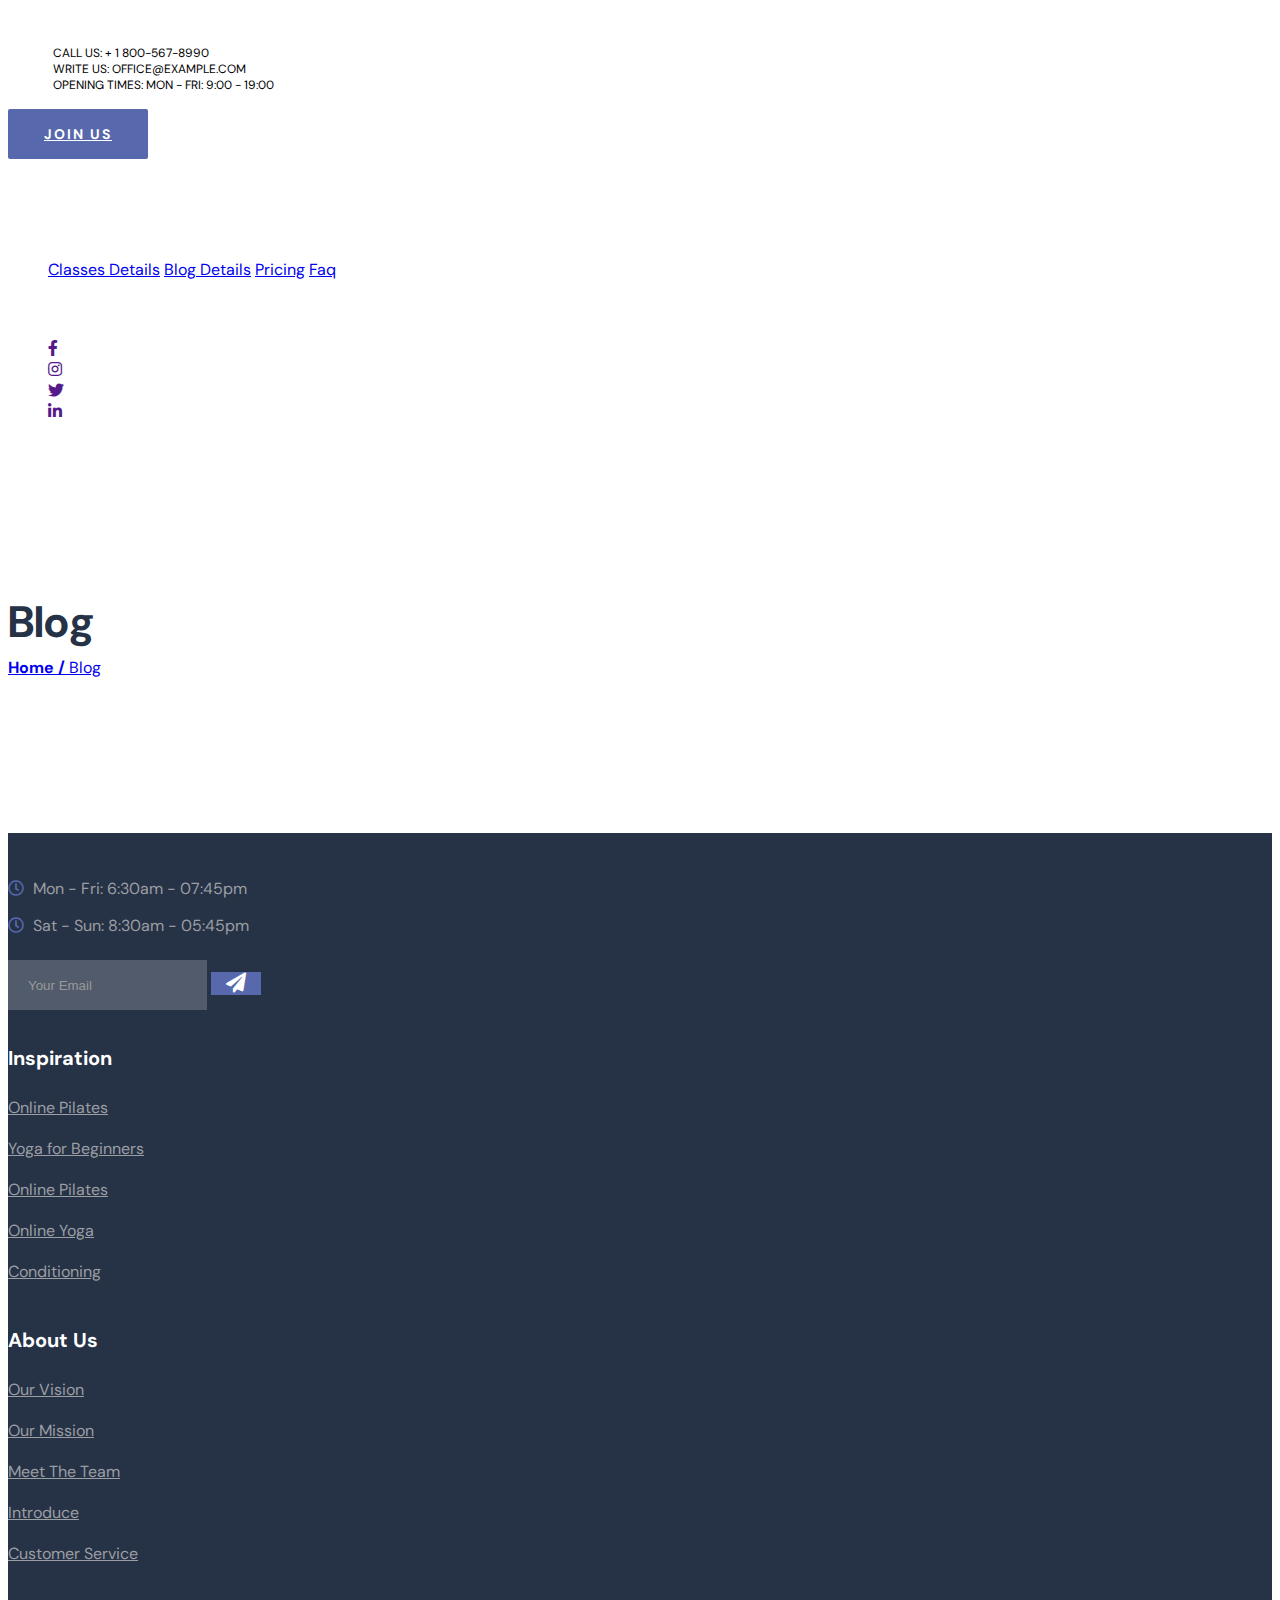
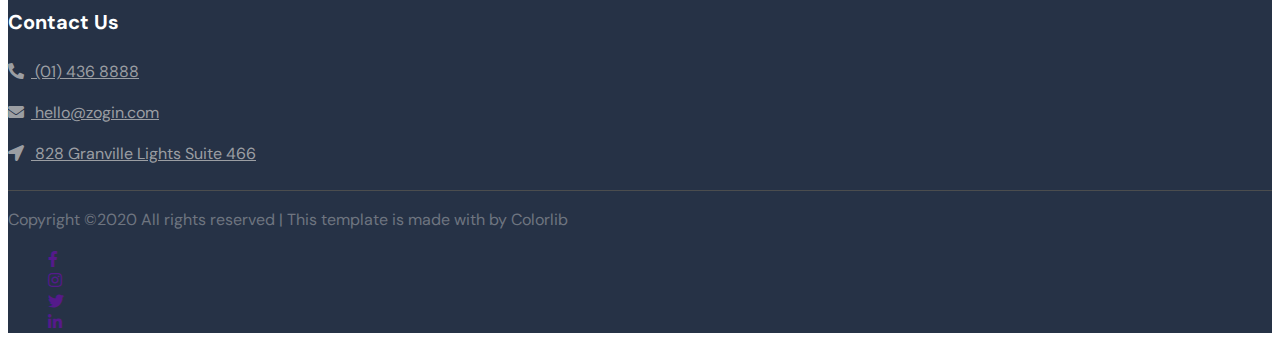
==== app/Views/blog.html @ 2ddeaa08 "blog section" ====
<!DOCTYPE html>
<html lang="en">

<head>
    <meta charset="UTF-8">
    <meta name="viewport" content="width=device-width, initial-scale=1.0">
    <title>home</title>
    <link rel="stylesheet" href="https://cdnjs.cloudflare.com/ajax/libs/font-awesome/5.13.0/css/all.min.css">
    <link
        href="https://fonts.googleapis.com/css2?family=DM+Sans:ital,wght@0,400;0,500;0,700;1,400;1,500;1,700&display=swap"
        rel="stylesheet">
    <link rel="stylesheet" href="/assets/css/bootstrap.css">
    <link rel="stylesheet" href="/assets/css/style.css">
</head>

<body>
    <header>
        <!-- HEADER TOP -->
        <div class="top-header container-fluid py-4">
            <div class="container">
                <div class="row justify-content-between align-items-center">
                    <img src="/assets/img/logo.webp" alt="">
                    <ul class="top-list row m-0">
                        <li>CALL US: + 1 800-567-8990</li>
                        <li>WRITE US: OFFICE@EXAMPLE.COM</li>
                        <li>OPENING TIMES: MON - FRI: 9:00 - 19:00</li>
                    </ul>
                    <a class="button" href="">JOIN US</a>
                </div>
            </div>
        </div>
        <div class="breadcrumb-about bg-cover-all container-fluid text-white">
            <!-- NAVIGATION links -->
            <nav class="container">
                <div class="row justify-content-between align-items-center py-3">
                    <ul class="col-8 row justify-content-between">
                        <li class="nav-item active">
                            <a class="nav-link" href="/app/Views/home.html">Home </a>
                        </li>
                        <li class="nav-item">
                            <a class="nav-link" href="/app/Views/about.html">About </a>
                        </li>
                        <li class="nav-item">
                            <a class="nav-link" href="/app/Views/classes.html">Classes</a>
                        </li>
                        <li class="nav-item dropdown">
                            <a class="nav-link dropdown-toggle" href="#" id="navbarDropdown" role="button"
                                data-toggle="dropdown" aria-haspopup="true" aria-expanded="false">
                                Pages
                            </a>
                            <div class="dropdown-menu" aria-labelledby="navbarDropdown">
                                <a class="dropdown-item" href="/app/Views/pages/classes-details.html">Classes
                                    Details</a>
                                <a class="dropdown-item" href="/app/Views/pages/blog-details.html">Blog Details</a>
                                <a class="dropdown-item" href="/app/Views/pages/pricing.html">Pricing</a>
                                <a class="dropdown-item" href="/app/Views/pages/faq.html">Faq</a>
                            </div>
                        </li>
                        <li class="nav-item">
                            <a class="nav-link" href="/app/Views/blog.html">Blog <span
                                class="sr-only">(current)</span></a>
                        </li>
                        <li class="nav-item">
                            <a class="nav-link" href="/app/Views/contact.html">Contact</a>
                        </li>
                    </ul>
                    <!-- SOCIAL icons -->
                    <ul class="col-3 row justify-content-end">
                        <li>
                            <a class="pl-4 text-white" href=""><i class="fab fa-facebook-f"></i></a>
                        </li>
                        <li>
                            <a class="pl-4 text-white" href=""><i class="fab fa-instagram"></i></a>
                        </li>
                        <li>
                            <a class="pl-4 text-white" href=""><i class="fab fa-twitter"></i></i></a>
                        </li>
                        <li>
                            <a class="pl-4 text-white" href=""><i class="fab fa-linkedin-in"></i></i></a>
                        </li>
                    </ul>
                </div>
                <!-- BREADCRUMB -->
                <div class="breadcrumb-text text-center py-150">
                    <h3 class="text-white">Blog</h3>
                    <div class="breadcrumb-link">
                        <a class="text-white" href="/app/Views/home.html">Home / <span>Blog</span></a>
                    </div>
                </div>
            </nav>
        </div>
    </header>
    <main>
        <!-- Blog -->
        <section class="fluid">
            <div class="container">
                <div class="row">
                    <!-- SIDE MENIU -->
                    <div class="col">

                    </div>
                    <div class="col"></div>
                    <div class="col"></div>
                </div>
                
            </div>
        </section>
    </main>
    <footer class="container-fluid pt-5">
        <div class="container">
            <div class="row pb-5">
                <div class="col-4">
                    <img class="mb-3 mt-3" src="/assets/img/footer-logo.webp" alt="">
                    <ul class="time-list my-3">
                        <li><i class="far fa-clock"></i> Mon - Fri: 6:30am - 07:45pm</li>
                        <li><i class="far fa-clock"></i> Sat - Sun: 8:30am - 05:45pm</li>
                    </ul>
                    <form class="mt-5" action="">
                        <div class="input-group w-100">
                            <input class="footer-form form-control" type="text" placeholder="Your Email">
                            <button class="btn-send"><i class="fas fa-paper-plane"></i></button>
                        </div>
                    </form>
                </div>
                <div class="footer-col col ml-5">
                    <h5>Inspiration</h5>
                    <ul>
                        <li><a href="">Online Pilates</a></li>
                        <li><a href="">Yoga for Beginners</a></li>
                        <li><a href="">Online Pilates</a></li>
                        <li><a href="">Online Yoga</a></li>
                        <li><a href="">Conditioning</a></li>
                    </ul>
                </div>
                <div class="footer-col col">
                    <h5>About Us</h5>
                    <ul>
                        <li><a href="">Our Vision</a></li>
                        <li><a href="">Our Mission</a></li>
                        <li><a href="">Meet The Team</a></li>
                        <li><a href="">Introduce</a></li>
                        <li><a href="">Customer Service</a></li>
                    </ul>
                </div>
                <div class="footer-col col">
                    <h5>Contact Us</h5>
                    <ul>
                        <li><a href=""><i class="fas fa-phone-alt"></i> (01) 436 8888</a></li>
                        <li><a href=""><i class="fas fa-envelope"></i> hello@zogin.com</a></li>
                        <li><a href=""><i class="fas fa-location-arrow"></i> 828 Granville Lights Suite 466</a></li>
                    </ul>
                </div>
            </div>
            <div class="line"></div>
            <div class="row justify-content-between">
                <p class="col-8 pt-3 pb-1">Copyright ©2020 All rights reserved | This template is made with by
                    Colorlib
                </p>
                <!-- SOCIAL -->
                <ul class="col-3 pt-3 pb-1 row">
                    <li>
                        <a class="px-3 text-white" href=""><i class="fab fa-facebook-f"></i></a>
                    </li>
                    <li>
                        <a class="px-3 text-white" href=""><i class="fab fa-instagram"></i></a>
                    </li>
                    <li>
                        <a class="px-3 text-white" href=""><i class="fab fa-twitter"></i></i></a>
                    </li>
                    <li>
                        <a class="px-3 text-white" href=""><i class="fab fa-linkedin-in"></i></i></a>
                    </li>
                </ul>
            </div>
        </div>
    </footer>
    <script src="/assets/js/jquery.js"></script>
    <script src="/assets/js/bootstrap.bundle.js"></script>
</body>

</html>
---- assets/css/style.css ----
* {
    box-sizing: border-box;
}

body {
    font-family: 'DM Sans', sans-serif;
}

h2 {
    font-size: 70px;
}

h3 {
    font-size: 44px;
    font-weight: 400;
    color: #263246;
    margin: 34px 0 30px;
}

h4 {
    font-size: 24px;
    color: #001943;
    font-weight: 400;
}

h5 {
    color: #263246;
    font-size: 20px;
    margin: 35px 0px 12px;
}

p {
    font-size: 16px;
    color: #6e7580;
    line-height: 26px;
}

.mb-20 {
    margin-bottom: 20px;
}

.mr-20 {
    margin-right: 20px;
}

.w-60 {
    width: 60%;
}

.w-85 {
    width: 85%;
}

.h-80 {
    height: 80%;
}

.h-400 {
    height: 400px;
}

.pt-100 {
    padding-top: 100px;
}

.pt-1000 {
    padding-top: 700px;
}

.py-150 {
    padding: 155px 0;
}

.py-60 {
    padding: 60px 0;
}

.pb-80 {
    padding-bottom: 80px;
}

.mt-80 {
    margin-top: 80px;
}

.bg-cover-all {
    background-position: center;
    background-size: cover;
    background-repeat: no-repeat;
}

ul {
    list-style: none;
}

.bg-blue {
    background: #5768ad;
}

/* ENTER page css */

#enter-site {
    width: 100%;
    height: 100vh;
    background-image: url("/assets/img/hero-1.webp");
    filter: blur(8px);
}

.enter-icon {
    height: 300px;
    width: 300px;
    left: 50%;
    margin-left: -150px;
    top: 50%;
    margin-top: -150px;
}

/* Header style */

.hero {
    background-image: url("/assets/img/hero-1.webp");
    height: 870px;
}

.hero-text span {
    font-size: 16px;
    font-weight: 700;
    letter-spacing: 4px;
    text-transform: uppercase;
}

.nav-link {
    padding: 0;
}

.nav-link:hover {
    color: #fff;
    position: relative;
}

.nav-link:hover::before {
    position: absolute;
    left: 0;
    bottom: -5px;
    content: "";
    width: 100%;
    height: 2px;
    background-color: #fff;
}

.nav-link {
    color: #fff;
    font-size: 16px;
    font-weight: 700;
    text-transform: uppercase;
}

.button {
    display: inline-block;
    padding: 16px 36px;
    font-size: 14px;
    letter-spacing: 2px;
    font-weight: 700;
    text-transform: uppercase;
    color: #fff;
    background-color: #5768ad;
    border-radius: 2px;
}

.top-list li {
    font-size: 12px;
    margin: 0 5px;
}

.prev-style {
    left: -70px;
    width: 100px;
    position: absolute;


}

.prev-style span {
    font-size: 20px;
    width: 46px;
    height: 46px;
    background-image: none;
    background-color: rgba(255, 255, 255, 0.3);
    display: flex;
    justify-content: center;
    align-items: center;
}

.next-style {
    right: -70px;
    width: 100px;
    position: absolute;
}

.next-style span {
    font-size: 20px;
    width: 46px;
    height: 46px;
    background-image: none;
    background-color: rgba(255, 255, 255, 0.3);
    display: flex;
    justify-content: center;
    align-items: center;
}

/* HOME about  */

.span-blue {
    color: #404d80;
}

/* HOME services  */

.services-item {
    background-color: #fff;
    padding: 40px 15px 60px;
    border-radius: 10px;
    box-shadow: 0 0 65px rgba(12, 26, 39, .05);
}

/* HOME classes */

.classes-img {
    position: relative;
    height: 240px;
    width: 100%;
}

.classes-img span {
    position: absolute;
    left: 0;
    top: 10px;
    color: #fff;
    background-color: #5768ad;
    font-size: 14px;
    padding: 7px 16px 4px;
}

.classes-item-text a {
    text-decoration: none;
}

.button-join {
    display: inline-block;
    font-weight: 700;
    color: #5768ad;
    background-color: #fff;
    padding: 10px 20px;
    border: 1px solid rgba(155, 158, 163, .2);
}

.button-join:hover {
    background-color: #5768ad;
    color: #fff;
    border-color: #5768ad;
}

.classes-item {
    box-shadow: 0 0 65px rgba(12, 26, 39, .05);
}

.appointment-form {
    padding: 0 100px;
}

input[type="text"],
input[type="email"],
.select {
    height: 50px;
    padding-left: 20px !important;
}

input[type="text"],
input[type="email"],
.select,
.textarea {
    background-color: rgba(255, 255, 255, .2);
    border: none;
}

.select:hover {
    color: #fff;
    background-color: rgba(255, 255, 255, .2);
}

.select {
    color: #fff;
}

::placeholder {
    color: #fff !important;
}

.submit {
    font-weight: 700;
    text-transform: uppercase;
    color: #5768ad;
    background-color: #fff;
    border: none;
    border-radius: 2px;
    padding: 13px 35px;
}

/* HOME testimonial */

.testimonial-item p {
    display: block;
    color: #263246;
    font-size: 36px;
    line-height: 48px;
}

.testimonial-item h5 {
    margin: 15px 0 15px;
}

.testimonial-item h5 span {
    font-size: 18px;
    color: #9b9ea3;
    font-weight: 400;
}

.testimonial-item::before {
    position: absolute;
    left: 0;
    right: 0;
    content: '"';
    color: #5768ad;
    font-size: 160px;
    line-height: 119px;
    margin: 0 auto;
}

.carousel-indicators li {
    background-color: #8a8a9e;
    width: 9px;
    height: 9px;
    border-radius: 50%;
    margin: 0 20px 0 0;
}

/* FOOTER section */

footer {
    background: #263246;
}

.time-list {
    color: #9b9ea3;
    line-height: 37px;
    font-size: 16px;
    list-style: none;
    margin-left: 0;
    padding-left: 0;
}

.time-list li i {
    margin-right: 5px;
    color: #5768ad;
}

.btn-send {
    font-size: 20px;
    color: #fff;
    background-color: #5768ad;
    padding: 0 15px;
    border: none;
}

.footer-form::placeholder {
    color: #999 !important;
}

.footer-col h5 {
    color: #fff;
}

.footer-col ul {
    padding: 0;
}

.footer-col ul li {
    padding: 10px 0;
}

.footer-col ul li a {
    color: #9b9ea3;
}

.footer-col ul li a i {
    margin-right: 7px;
}

.line {
    background: #4b4d4e;
    width: 100%;
    height: 1px;
}

/* ABOUT PAGE */

.breadcrumb-link a:hover {
    text-decoration: none !important;
}

.breadcrumb-about {
    background-image: url("/assets/img/breadcrumb.jpg");
}

.breadcrumb-text h3 {
    font-weight: 700;
    margin: 0 0 6px;
}

.breadcrumb-text div a {
    font-weight: 700;
}

.breadcrumb-text div a span {
    font-weight: 400;
}

.about-sec::before {
    background-image: url("/assets/img/background-left.png");
    position: absolute;
    content: "";
    left: -447px;
    top: -144px;
    width: 990px;
    height: 1008px;
    z-index: -1;
}

.about-bar p {
    font-weight: 700;
    color: #212529;
}

.progress {
    height: 8px;
}

.progress-bar {
    background-color: #5768ad;
}

.progress-number {
    display: block;
    position: relative;
    top: 0;
    right: 0;
    color: #fff;
    background-color: #5768ad;
    padding: 1px 11px;
    border-radius: 11px;
}

.number-position-1 {
    right: 54px;
}

.progress-number::after {
    position: absolute;
    color: #5768ad;
    width: 20px;
    height: 20px;
    top: 18px;
    right: 20px;
    content: "\25B2";
    transform: rotate(180deg);
}

.about-img {
    top: -30px;
}

.bg-img-right {
    position: relative;
    overflow: hidden;
}

.bg-img-right::before {
    background-image: url("/assets/img/background-right.png");
    background-repeat: no-repeat;
    position: absolute;
    content: "";
    right: -120px;
    bottom: -120px;
    width: 459px;
    height: 504px;
    z-index: 0;
}

/* team corosel */

.team-card {
    padding: 85px 35px 80px;
}

.team-img {
    right: 10px;
    top: -50px;
}

/* couner */

.counter-bg {
    background: url("/assets/img/counter-bg.jpg");
    width: 100%;
    height: 240px;
}

/* classes */

.filter-form {
    box-shadow: 0px 10px 20px rgba(35, 37, 43, 0.1);
}

.button-search {
    padding: 9px 12px;
}

.classes-pages button {
    margin: 0 8px;
    font-weight: 700;
    color: #9b9ea3;
    width: 40px;
    height: 40px;
    border-radius: 50%;
    border: solid 1px #d4d4d4;
}

.classes-pages button:hover {
    color: #fff;
    background: #5768ad
}
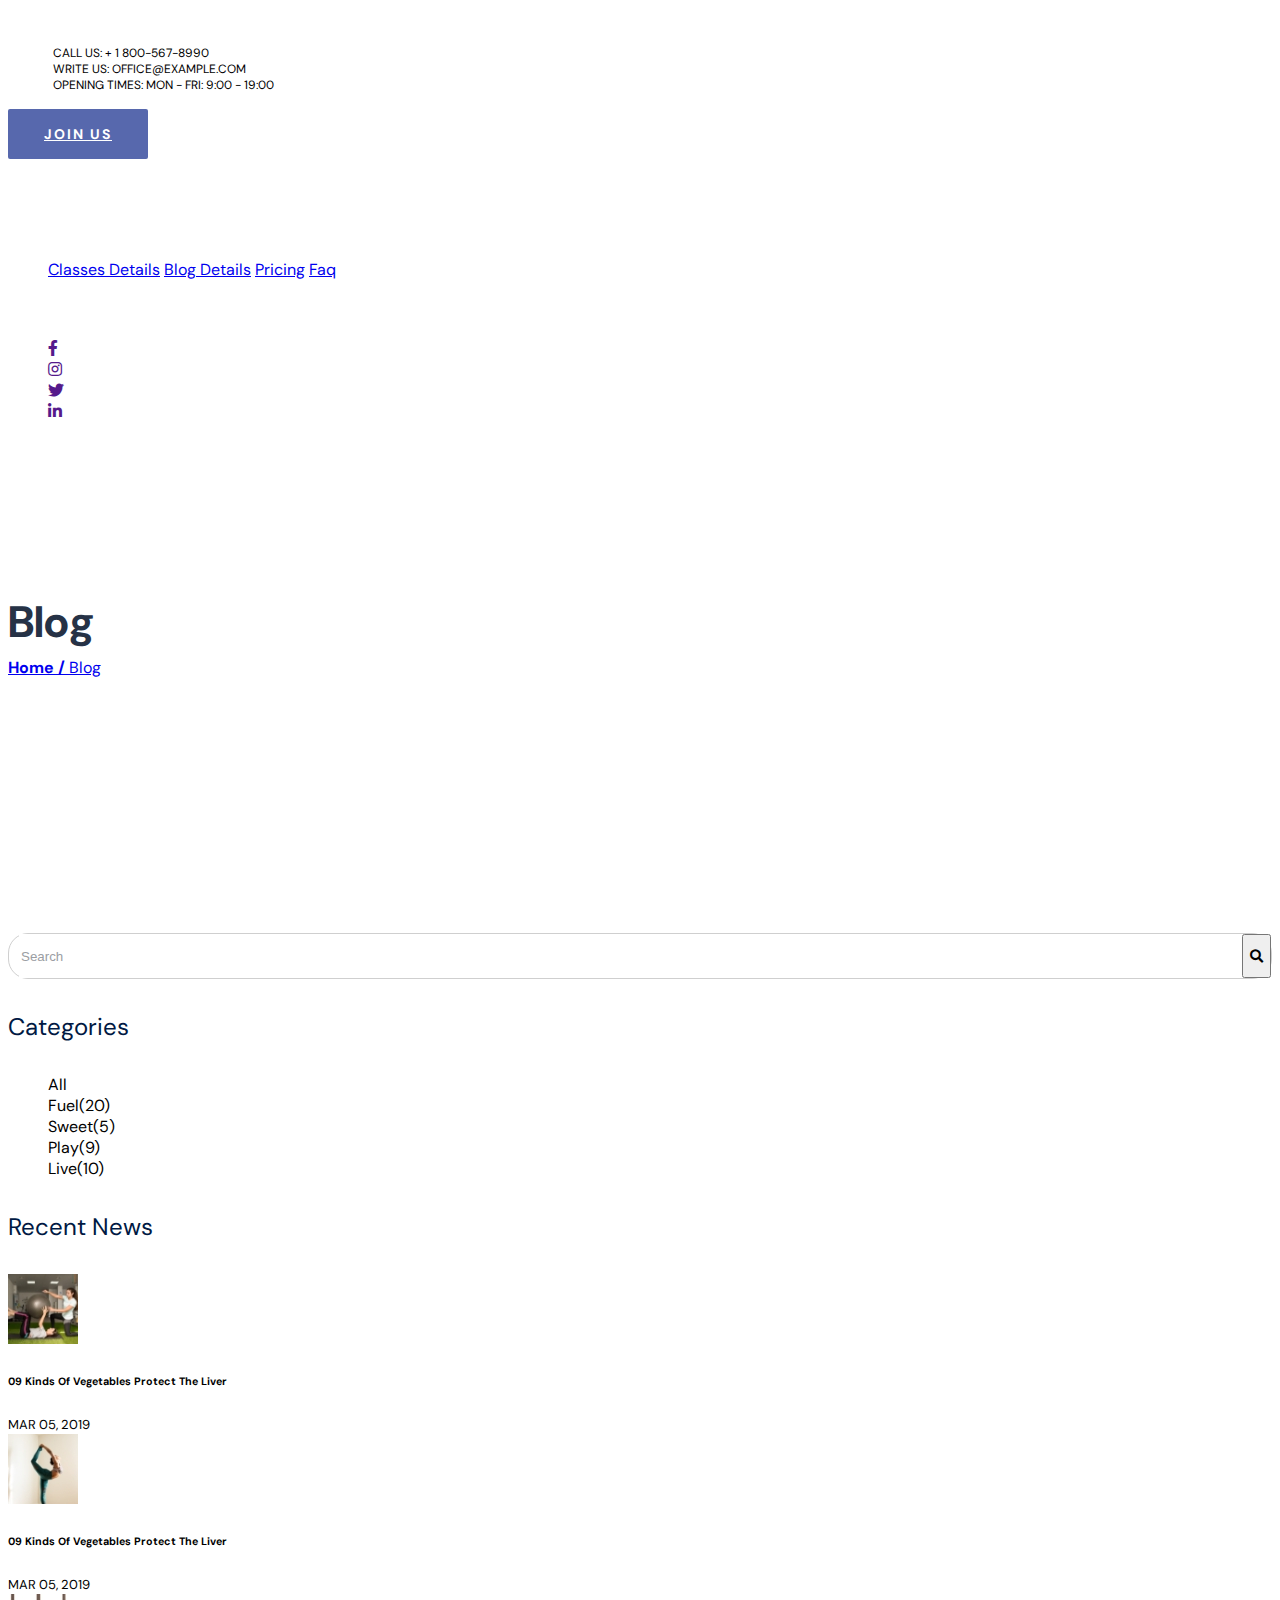
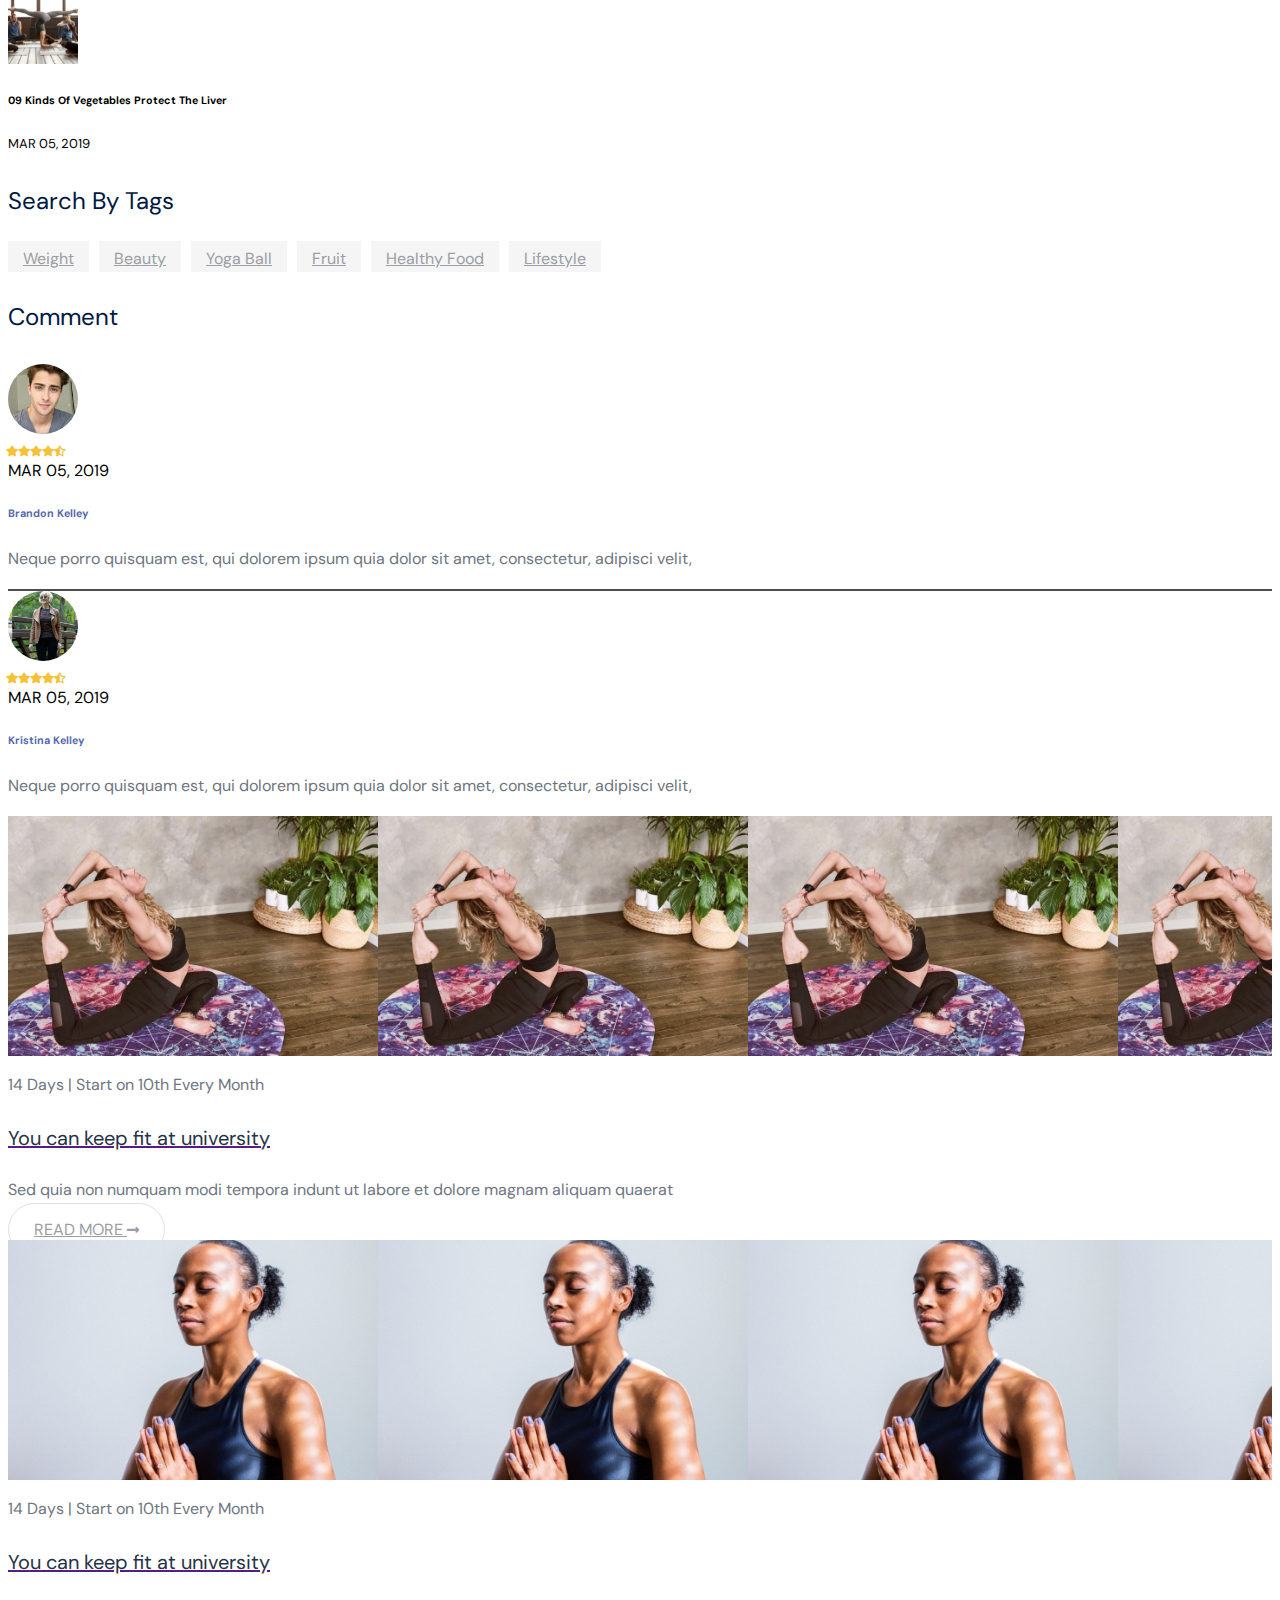
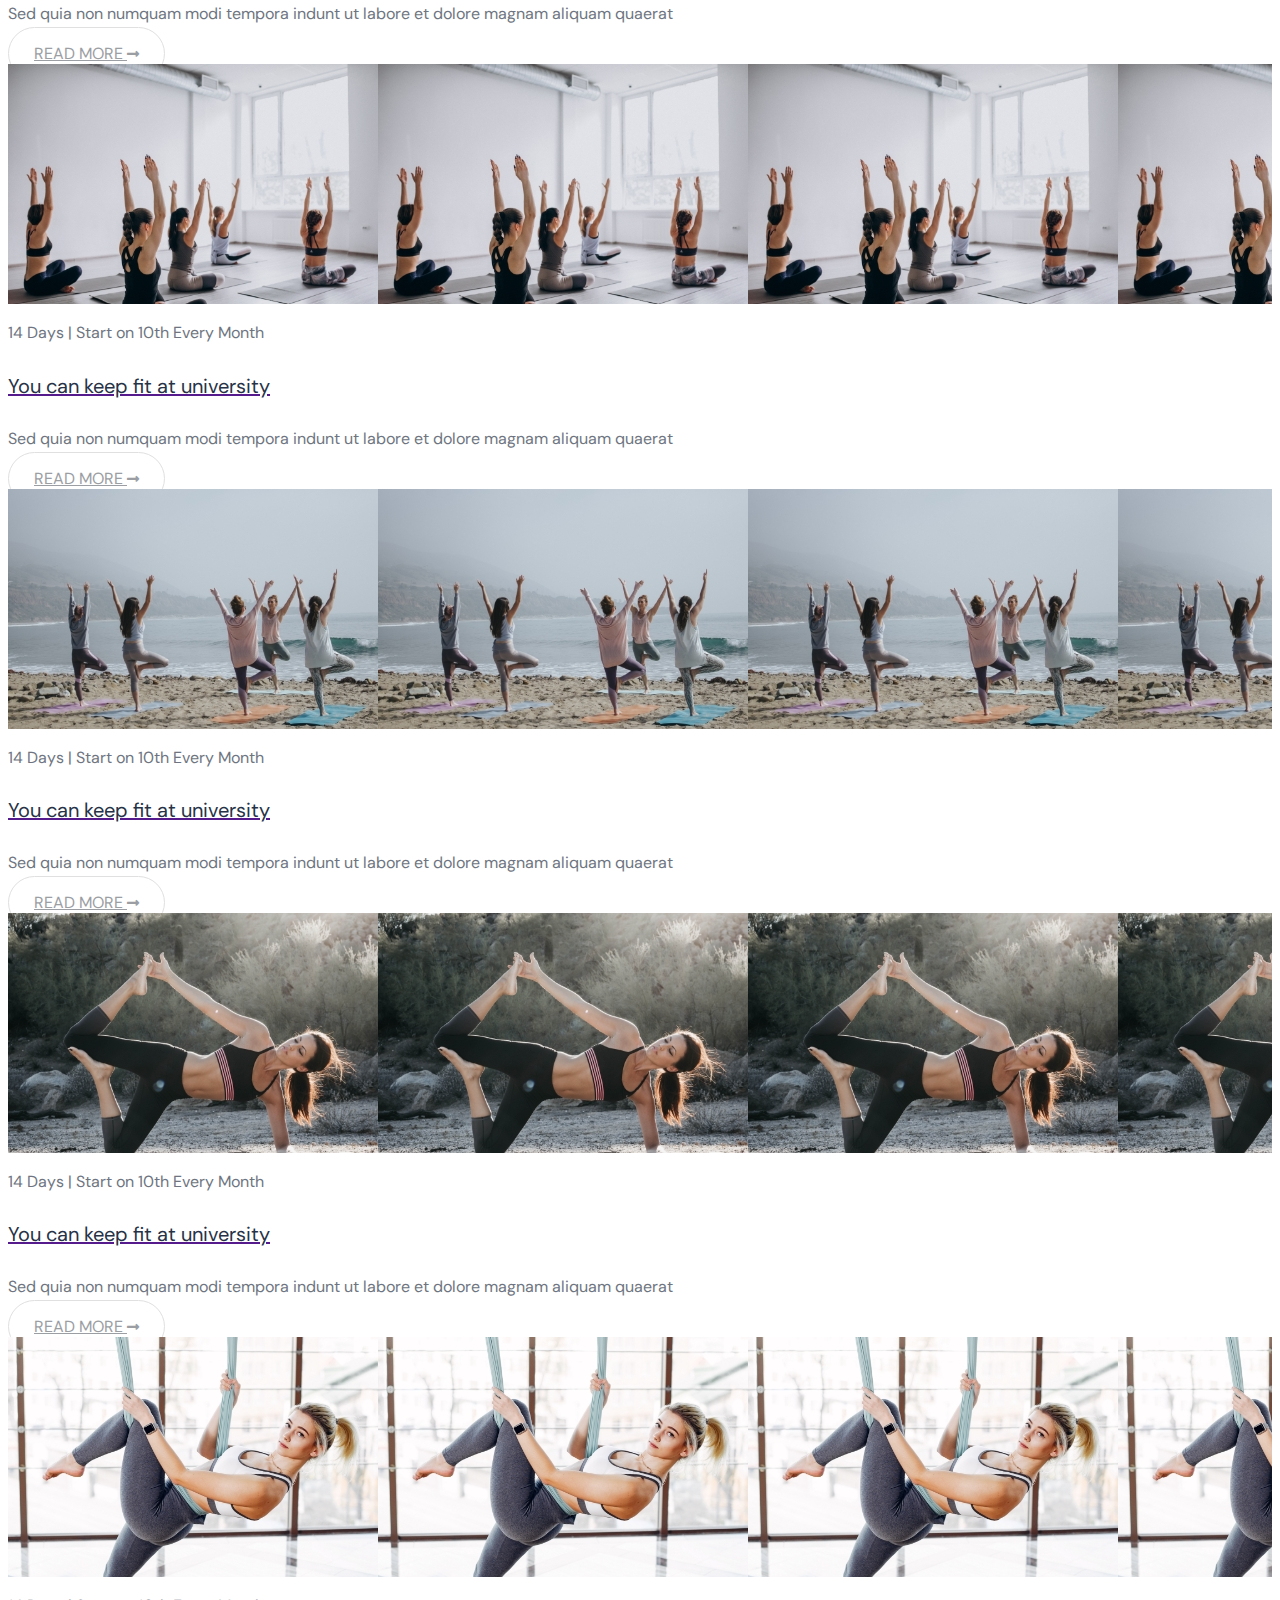
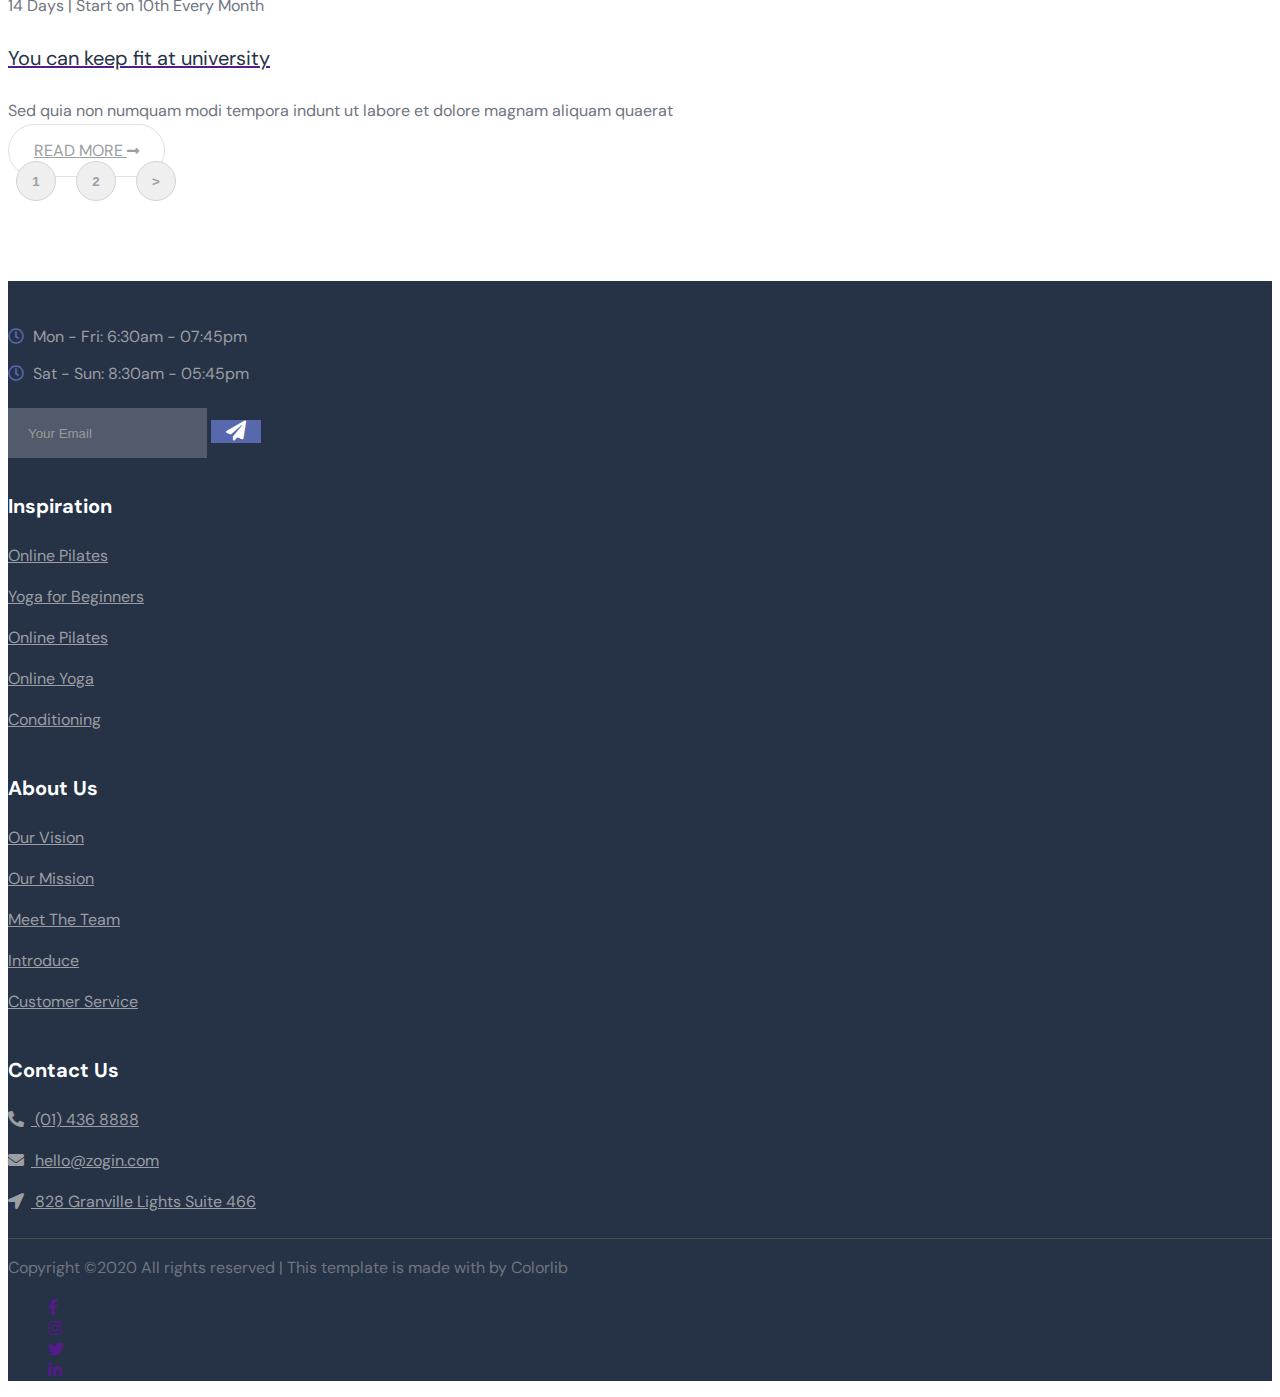
==== commit 0432d2ae: "contacts page" ====
--- a/app/Views/blog.html
+++ b/app/Views/blog.html
@@ -58,7 +58,7 @@
                         </li>
                         <li class="nav-item">
                             <a class="nav-link" href="/app/Views/blog.html">Blog <span
-                                class="sr-only">(current)</span></a>
+                                    class="sr-only">(current)</span></a>
                         </li>
                         <li class="nav-item">
                             <a class="nav-link" href="/app/Views/contact.html">Contact</a>
@@ -92,18 +92,216 @@
     </header>
     <main>
         <!-- Blog -->
-        <section class="fluid">
+        <section class="fluid pt-100 pb-80">
             <div class="container">
                 <div class="row">
-                    <!-- SIDE MENIU -->
-                    <div class="col">
-
+                    <!-- LEFT SIDE MENIU -->
+                    <div class="col-4 pr-5">
+                        <form class="search-form form-inline mb-5">
+                            <input class="form-control text-secondary" type="search" placeholder="Search"
+                                aria-label="Search">
+                            <button class="btn" type="submit"><i class="fas fa-search text-secondary"></i></button>
+                        </form>
+                        <h4 class="mb-4">Categories</h4>
+                        <ul class="p-0 text-secondary">
+                            <li class="my-4">All</li>
+                            <li class="my-4">Fuel(20)</li>
+                            <li class="my-4">Sweet(5)</li>
+                            <li class="my-4">Play(9)</li>
+                            <li class="my-4">Live(10)</li>
+                        </ul>
+                        <h4 class="mb-4">Recent News</h4>
+                        <div class="news-card mb-3 d-flex">
+                            <img src="/assets/img/br-1.jpg" alt="">
+                            <div class="ml-3">
+                                <h6 class="font-weight-bold">09 Kinds Of Vegetables Protect The Liver</h6>
+                                <span>MAR 05, 2019</span>
+                            </div>
+                        </div>
+                        <div class="news-card mb-3 d-flex">
+                            <img src="/assets/img/br-2.jpg" alt="">
+                            <div class="ml-3">
+                                <h6 class="font-weight-bold">09 Kinds Of Vegetables Protect The Liver</h6>
+                                <span>MAR 05, 2019</span>
+                            </div>
+                        </div>
+                        <div class="news-card mb-3 d-flex">
+                            <img src="/assets/img/br-3.jpg" alt="">
+                            <div class="ml-3">
+                                <h6 class="font-weight-bold">09 Kinds Of Vegetables Protect The Liver</h6>
+                                <span>MAR 05, 2019</span>
+                            </div>
+                        </div>
+                        <h4 class="mt-5 mb-4">Search By Tags</h4>
+                        <div class="mb-5 d-flex flex-wrap tag-block">
+                            <a href="">Weight</a>
+                            <a href="">Beauty</a>
+                            <a href="">Yoga Ball</a>
+                            <a href="">Fruit</a>
+                            <a href="">Healthy Food</a>
+                            <a href="">Lifestyle</a>
+                        </div>
+                        <h4 class="mb-4">Comment</h4>
+                        <!-- Comment card 1 -->
+                        <div class="d-flex">
+                            <div>
+                                <img src="/assets/img/comment-1.png" alt="">
+                                <div class="comment-rating text-center">
+                                    <i class="fas fa-star"></i>
+                                    <i class="fas fa-star"></i>
+                                    <i class="fas fa-star"></i>
+                                    <i class="fas fa-star"></i>
+                                    <i class="fas fa-star-half-alt"></i>
+                                </div>
+                            </div>
+                            <div class="comment-text ml-4">
+                                <span>MAR 05, 2019</span>
+                                <h6 class="my-2 font-weight-bold">Brandon Kelley</h6>
+                                <p>Neque porro quisquam est, qui dolorem ipsum quia dolor sit amet, consectetur,
+                                    adipisci velit,</p>
+                            </div>
+                        </div>
+                        <div class="line line-comment bg-light mb-5 mt-4"></div>
+                        <!-- Comment card 2 -->
+                        <div class="d-flex">
+                            <div>
+                                <img src="/assets/img/comment-2.png" alt="">
+                                <div class="comment-rating text-center">
+                                    <i class="fas fa-star"></i>
+                                    <i class="fas fa-star"></i>
+                                    <i class="fas fa-star"></i>
+                                    <i class="fas fa-star"></i>
+                                    <i class="fas fa-star-half-alt"></i>
+                                </div>
+                            </div>
+                            <div class="comment-text ml-4">
+                                <span>MAR 05, 2019</span>
+                                <h6 class="my-2 font-weight-bold">Kristina Kelley</h6>
+                                <p>Neque porro quisquam est, qui dolorem ipsum quia dolor sit amet, consectetur,
+                                    adipisci velit,</p>
+                            </div>
+                        </div>
                     </div>
-                    <div class="col"></div>
-                    <div class="col"></div>
-                </div>
-                
-            </div>
+                    <!-- right COL -->
+                    <div class="col-8">
+                        <div class="row">
+                            <!-- Blog item 1 -->
+                            <div class="col">
+                                <div class="blog-item">
+                                    <div class="classes-img" style="background-image: url('/assets/img/blog-1.jpg');">
+                                    </div>
+                                    <div class="blog-item-text py-4">
+                                        <p>14 Days | Start on 10th Every Month</p>
+                                        <a href="">
+                                            <h4 class="">You can keep fit at university</h4>
+                                        </a>
+                                        <p>Sed quia non numquam modi tempora indunt ut labore et dolore magnam aliquam
+                                            quaerat</p>
+                                        <a class="button-more mt-4 d-inline-block" href="">READ MORE <i
+                                                class="fas fa-long-arrow-alt-right"></i></a>
+                                    </div>
+                                </div>
+                            </div>
+                            <!-- Blog item 2 -->
+                            <div class="col">
+                                <div class="blog-item">
+                                    <div class="classes-img" style="background-image: url('/assets/img/blog-2.jpg');">
+                                    </div>
+                                    <div class="blog-item-text py-4">
+                                        <p>14 Days | Start on 10th Every Month</p>
+                                        <a href="">
+                                            <h4 class="">You can keep fit at university</h4>
+                                        </a>
+                                        <p>Sed quia non numquam modi tempora indunt ut labore et dolore magnam aliquam
+                                            quaerat</p>
+                                        <a class="button-more mt-4 d-inline-block" href="">READ MORE <i
+                                                class="fas fa-long-arrow-alt-right"></i></a>
+                                    </div>
+                                </div>
+                            </div>
+                        </div>
+                        <!-- ROW 2 -->
+                        <div class="row mt-5">
+                            <!-- Blog item 3 -->
+                            <div class="col">
+                                <div class="blog-item">
+                                    <div class="classes-img" style="background-image: url('/assets/img/blog-3.jpg');">
+                                    </div>
+                                    <div class="blog-item-text py-4">
+                                        <p>14 Days | Start on 10th Every Month</p>
+                                        <a href="">
+                                            <h4 class="">You can keep fit at university</h4>
+                                        </a>
+                                        <p>Sed quia non numquam modi tempora indunt ut labore et dolore magnam aliquam
+                                            quaerat</p>
+                                        <a class="button-more mt-4 d-inline-block" href="">READ MORE <i
+                                                class="fas fa-long-arrow-alt-right"></i></a>
+                                    </div>
+                                </div>
+                            </div>
+                            <!-- Blog item 4 -->
+                            <div class="col">
+                                <div class="blog-item">
+                                    <div class="classes-img" style="background-image: url('/assets/img/blog-4.jpg');">
+                                    </div>
+                                    <div class="blog-item-text py-4">
+                                        <p>14 Days | Start on 10th Every Month</p>
+                                        <a href="">
+                                            <h4 class="">You can keep fit at university</h4>
+                                        </a>
+                                        <p>Sed quia non numquam modi tempora indunt ut labore et dolore magnam aliquam
+                                            quaerat</p>
+                                        <a class="button-more mt-4 d-inline-block" href="">READ MORE <i
+                                                class="fas fa-long-arrow-alt-right"></i></a>
+                                    </div>
+                                </div>
+                            </div>
+                        </div>
+                        <!-- ROW 3 -->
+                        <div class="row mt-5">
+                            <!-- Blog item 5 -->
+                            <div class="col">
+                                <div class="blog-item">
+                                    <div class="classes-img" style="background-image: url('/assets/img/blog-5.jpg');">
+                                    </div>
+                                    <div class="blog-item-text py-4">
+                                        <p>14 Days | Start on 10th Every Month</p>
+                                        <a href="">
+                                            <h4 class="">You can keep fit at university</h4>
+                                        </a>
+                                        <p>Sed quia non numquam modi tempora indunt ut labore et dolore magnam aliquam
+                                            quaerat</p>
+                                        <a class="button-more mt-4 d-inline-block" href="">READ MORE <i
+                                                class="fas fa-long-arrow-alt-right"></i></a>
+                                    </div>
+                                </div>
+                            </div>
+                            <!-- Blog item 6 -->
+                            <div class="col">
+                                <div class="blog-item">
+                                    <div class="classes-img" style="background-image: url('/assets/img/blog-6.jpg');">
+                                    </div>
+                                    <div class="blog-item-text py-4">
+                                        <p>14 Days | Start on 10th Every Month</p>
+                                        <a href="">
+                                            <h4 class="">You can keep fit at university</h4>
+                                        </a>
+                                        <p>Sed quia non numquam modi tempora indunt ut labore et dolore magnam aliquam
+                                            quaerat</p>
+                                        <a class="button-more mt-4 d-inline-block" href="">READ MORE <i
+                                                class="fas fa-long-arrow-alt-right"></i></a>
+                                    </div>
+                                </div>
+                            </div>
+                        </div>
+                        <!-- PAGES  -->
+                        <div class="d-flex justify-content-start my-5 classes-pages">
+                            <button>1</button>
+                            <button>2</button>
+                            <button>></button>
+                        </div>
+                    </div>
+                </div>
         </section>
     </main>
     <footer class="container-fluid pt-5">
--- a/assets/css/style.css
+++ b/assets/css/style.css
@@ -538,4 +538,80 @@
 .classes-pages button:hover {
     color: #fff;
     background: #5768ad
+}
+
+/* blog */
+
+.search-form {
+    display: flex;
+    justify-content: space-between;
+    border: solid 1px #cfcfcf;
+    height: 46px;
+    border-radius: 20px;
+} 
+
+.search-form input {
+    margin-left: 10px;
+    width: 80% !important;
+    border: none;
+}
+
+.search-form input::placeholder {
+    color: #9b9ea3 !important;
+}
+
+.news-card div span {
+    font-size: 13px;
+}
+
+.tag-block a {
+    color: #9b9ea3;
+    background-color: #f5f5f5;
+    margin: 0px 6px 10px 0px;
+    padding: 7px 15px 3px;
+}
+
+.comment-rating i {
+    font-size: 11px;
+    margin:0 -2px;
+    color: #f5c136;
+}
+
+.comment-text h6 {
+    color:#5768ad;
+}
+
+.comment-text p {
+    line-height: 28px;
+}
+
+.line-comment {
+    height: 2px;
+} 
+
+.button-more {
+    color: #9b9ea3;
+    padding: 15px 25px 15px;
+    border: solid 1px #e0e0e0;
+    border-radius: 30px;
+}
+.button-more:hover {
+    text-decoration: none;
+    color: #9b9ea3;
+}
+
+.blog-item-text a i {
+    font-size: 14px;
+}
+
+.blog-item-text a h4 {
+    font-size: 20px;
+    color: #263246;
+}
+
+/* contats */
+
+.contact-card i {
+    color: #5768ad;
+    font-size: 35px;
 }